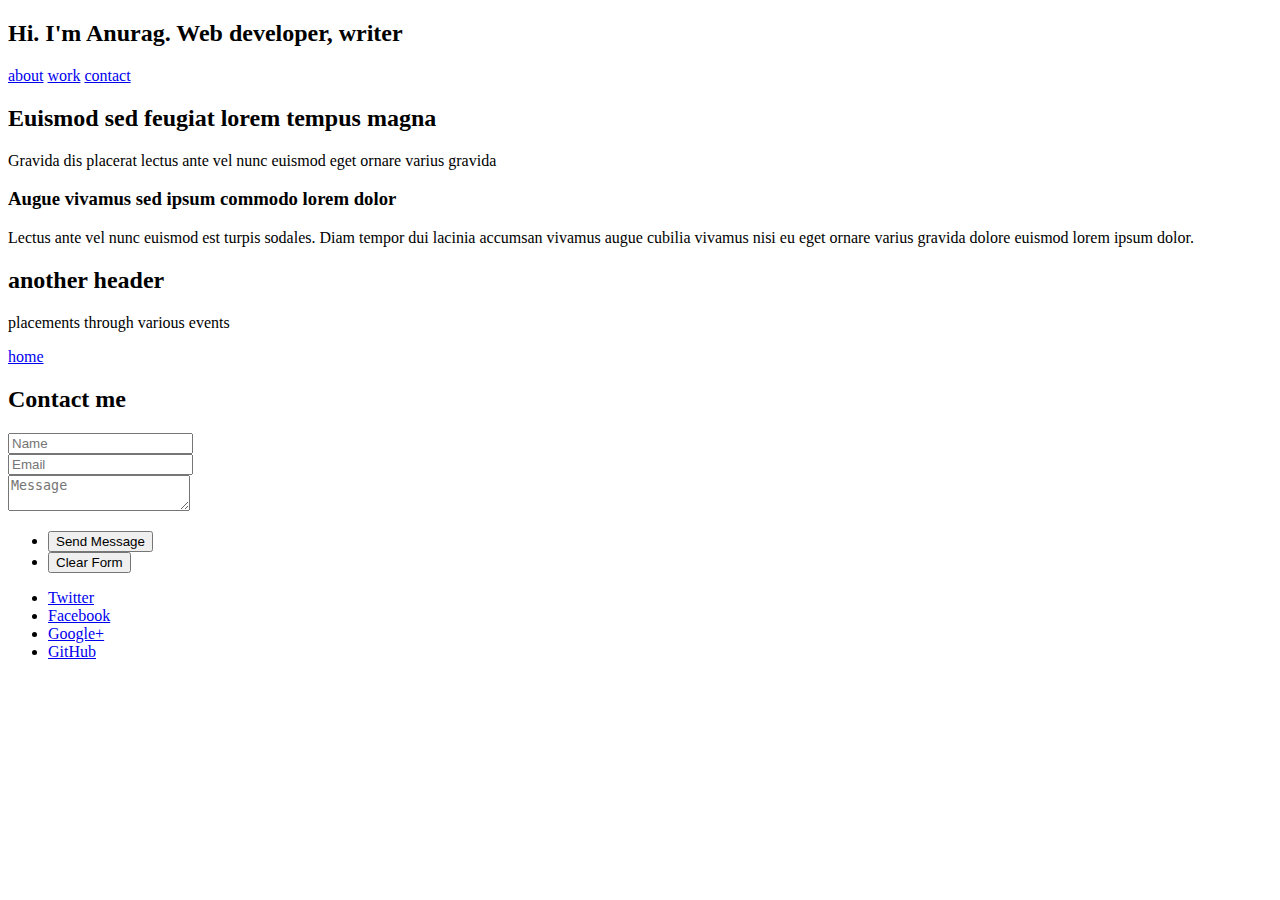
==== templates/index.html @ 3f4e7c33 "changing template" ====
<!DOCTYPE HTML>
<!--
	Tessellate 1.0 by HTML5 UP
	html5up.net | @n33co
	Free for personal and commercial use under the CCA 3.0 license (html5up.net/license)
-->
<html>
	<head>
		<title>Anurag | web developer</title>
		<meta http-equiv="content-type" content="text/html; charset=utf-8" />
		<meta name="description" content="" />
		<meta name="keywords" content="" />
		<link href="http://fonts.googleapis.com/css?family=Roboto:100,100italic,300,300italic,400,400italic" rel="stylesheet" type="text/css" />
		<!--[if lte IE 8]><script src="css/ie/html5shiv.js"></script><![endif]-->
		
	<link rel="stylesheet" href="css/skel-noscript.css" />
	<link rel="stylesheet" href="css/style.css" />
	
		<!--[if lte IE 8]><link rel="stylesheet" href="css/ie/v8.css" /><![endif]-->
		<!--[if lte IE 9]><link rel="stylesheet" href="css/ie/v9.css" /><![endif]-->
	</head>
	<body>

		<!-- Header -->
			<section id="header" class="dark">
				<header>
					<div class="info">
						<div class="circular"> </div>
						<div class="circular-info"><h2>Hi. I'm Anurag. Web developer, writer </h2></div>
						
					</div>
				</header>
				
				<footer>
					
					<a href="#first" class="button scrolly">about</a>
					<a href="#second" class="button scrolly">work</a>
					<a href="#third" class="button scrolly">contact</a>
				</footer>

				

			</section>
			
		<!-- First -->
			
			<section id="first" class="main">
				<header>
					<div class="container">
						<h2>Euismod sed feugiat lorem tempus magna</h2>
						<p>Gravida dis placerat lectus ante vel nunc euismod eget ornare varius gravida </p>
					</div>
					</header>
						<div class="content dark style2">
					<div class="container">
						<div class="row">
							<div class="12u">
								<section>
									<h3>Augue vivamus sed ipsum commodo lorem dolor</h3>
									
									<p>Lectus ante vel nunc euismod est turpis sodales. Diam tempor dui lacinia 
									accumsan vivamus augue cubilia vivamus nisi eu eget ornare varius gravida dolore
									euismod lorem ipsum dolor.</p>
									
								</section>
							</div>
						</div>						
					</div>
				</div>
			</section>

			<!-- Second -->
		<section id="second" class="main">
				
				<header>
					<div class="container">
						
						<h2>another header</h2>

						<p> placements through various events	</p>
					</div>
				</header>
				<div class="content dark style1 featured">
					<div class="container">
						<div class="row">
							
						</div>
						<div class="row">
							<div class="12u">
								<footer>
									<a href="#header" class="button scrolly">home</a>
								</footer>
							</div>
						</div>
					</div>
				</div>
			</section>


			
	
		<!-- third -->
			<section id="third" class="main">
				<header>
					<div class="container">
						<h2>Contact me</h2>
						<p></p>
					</div>
				</header>
				<div class="content style4 featured">
					<div class="container small">
						<form method="post" action="#">
							<div class="row half">
								<div class="6u"><input type="text" class="text" placeholder="Name" /></div>
								<div class="6u"><input type="text" class="text" placeholder="Email" /></div>
							</div>
							<div class="row half">
								<div class="12u"><textarea name="message" placeholder="Message"></textarea></div>
							</div>
							<div class="row">
								<div class="12u">
									<ul class="actions">
										<li><input type="submit" class="button" value="Send Message" /></li>
										<li><input type="reset" class="button alt" value="Clear Form" /></li>
									</ul>
								</div>
							</div>
						</form>
					</div>
				</div>
			</section>
			
		<!-- Footer -->
			<section id="footer">
				<ul class="icons">
					<li><a href="#" class="fa fa-twitter solo"><span>Twitter</span></a></li>
					<li><a href="#" class="fa fa-facebook solo"><span>Facebook</span></a></li>
					<li><a href="#" class="fa fa-google-plus solo"><span>Google+</span></a></li>
					
					<li><a href="#" class="fa fa-github solo"><span>GitHub</span></a></li>
				</ul>
				
			</section>
			<script src="js/jquery.min.js"></script>
		<script src="js/skel.min.js"></script>
		<script src="js/init.js"></script>

	</body>
</html>
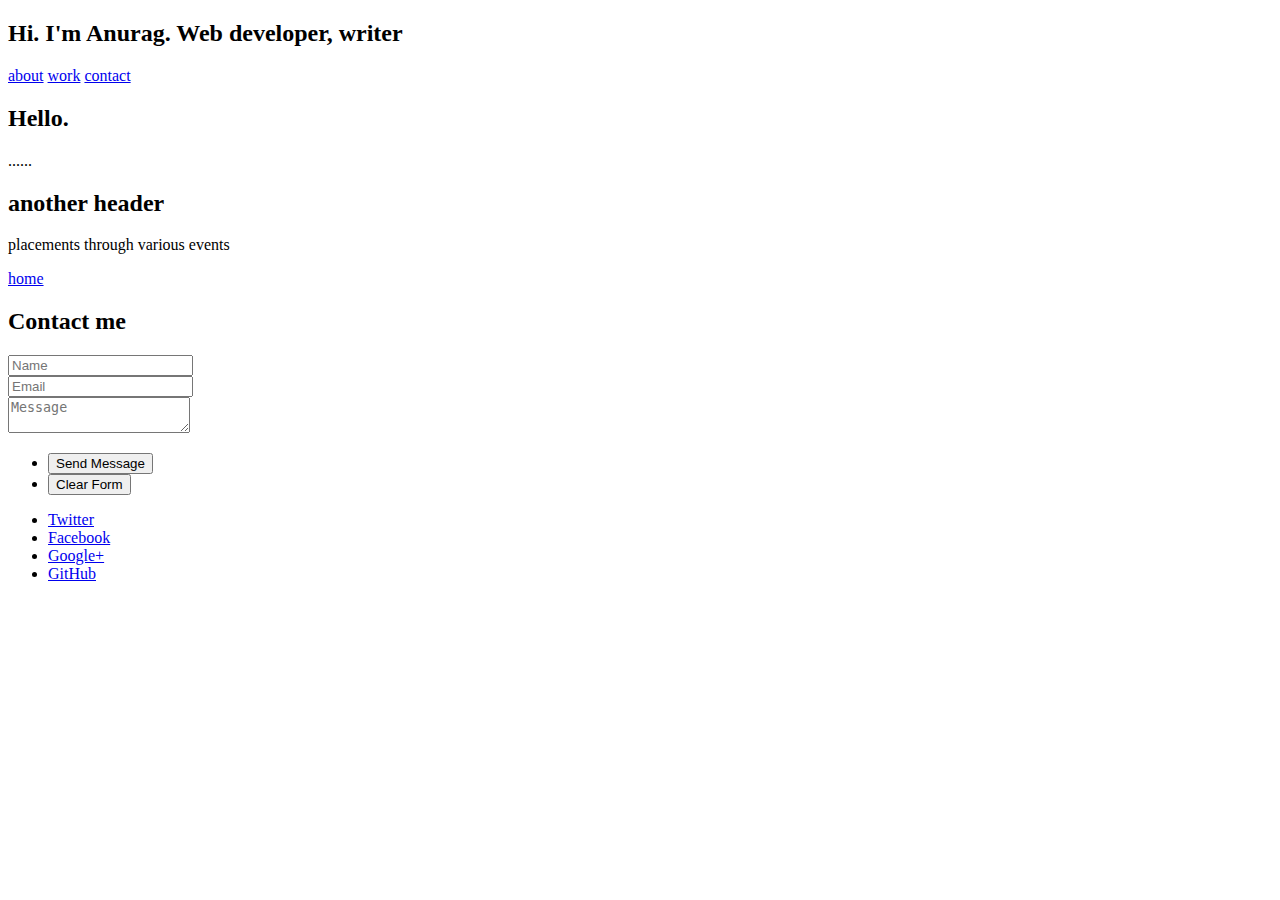
==== commit 10321bce: "disgarded changes" ====
--- a/templates/index.html
+++ b/templates/index.html
@@ -13,8 +13,8 @@
 		<link href="http://fonts.googleapis.com/css?family=Roboto:100,100italic,300,300italic,400,400italic" rel="stylesheet" type="text/css" />
 		<!--[if lte IE 8]><script src="css/ie/html5shiv.js"></script><![endif]-->
 		
-	<link rel="stylesheet" href="css/skel-noscript.css" />
-	<link rel="stylesheet" href="css/style.css" />
+	<link rel="stylesheet" href="static/css/skel-noscript.css" />
+	<link rel="stylesheet" href="static/css/style.css" />
 	
 		<!--[if lte IE 8]><link rel="stylesheet" href="css/ie/v8.css" /><![endif]-->
 		<!--[if lte IE 9]><link rel="stylesheet" href="css/ie/v9.css" /><![endif]-->
@@ -47,20 +47,17 @@
 			<section id="first" class="main">
 				<header>
 					<div class="container">
-						<h2>Euismod sed feugiat lorem tempus magna</h2>
-						<p>Gravida dis placerat lectus ante vel nunc euismod eget ornare varius gravida </p>
+						<h2>Hello.</h2>
+						
 					</div>
-					</header>
+				</header>
 						<div class="content dark style2">
 					<div class="container">
 						<div class="row">
 							<div class="12u">
 								<section>
-									<h3>Augue vivamus sed ipsum commodo lorem dolor</h3>
 									
-									<p>Lectus ante vel nunc euismod est turpis sodales. Diam tempor dui lacinia 
-									accumsan vivamus augue cubilia vivamus nisi eu eget ornare varius gravida dolore
-									euismod lorem ipsum dolor.</p>
+									<p>......</p>
 									
 								</section>
 							</div>
@@ -133,17 +130,17 @@
 		<!-- Footer -->
 			<section id="footer">
 				<ul class="icons">
-					<li><a href="#" class="fa fa-twitter solo"><span>Twitter</span></a></li>
-					<li><a href="#" class="fa fa-facebook solo"><span>Facebook</span></a></li>
-					<li><a href="#" class="fa fa-google-plus solo"><span>Google+</span></a></li>
+					<li><a href="http://twitter.com/ak_8085" target="_blank" class="fa fa-twitter solo"><span>Twitter</span></a></li>
+					<li><a href="http://facebook.com/exploretheweb" target="_blank" class="fa fa-facebook solo"><span>Facebook</span></a></li>
+					<li><a href="https://plus.google.com/u/0/117281475472956023741https://plus.google.com/u/0/117281475472956023741https://plus.google.com/u/0/117281475472956023741/posts" target="_blank" class="fa fa-google-plus solo"><span>Google+</span></a></li>
 					
 					<li><a href="#" class="fa fa-github solo"><span>GitHub</span></a></li>
 				</ul>
 				
 			</section>
-			<script src="js/jquery.min.js"></script>
-		<script src="js/skel.min.js"></script>
-		<script src="js/init.js"></script>
+			<script src="static/js/jquery.min.js"></script>
+		<script src="static/js/skel.min.js"></script>
+		<script src="static/js/init.js"></script>
 
 	</body>
 </html>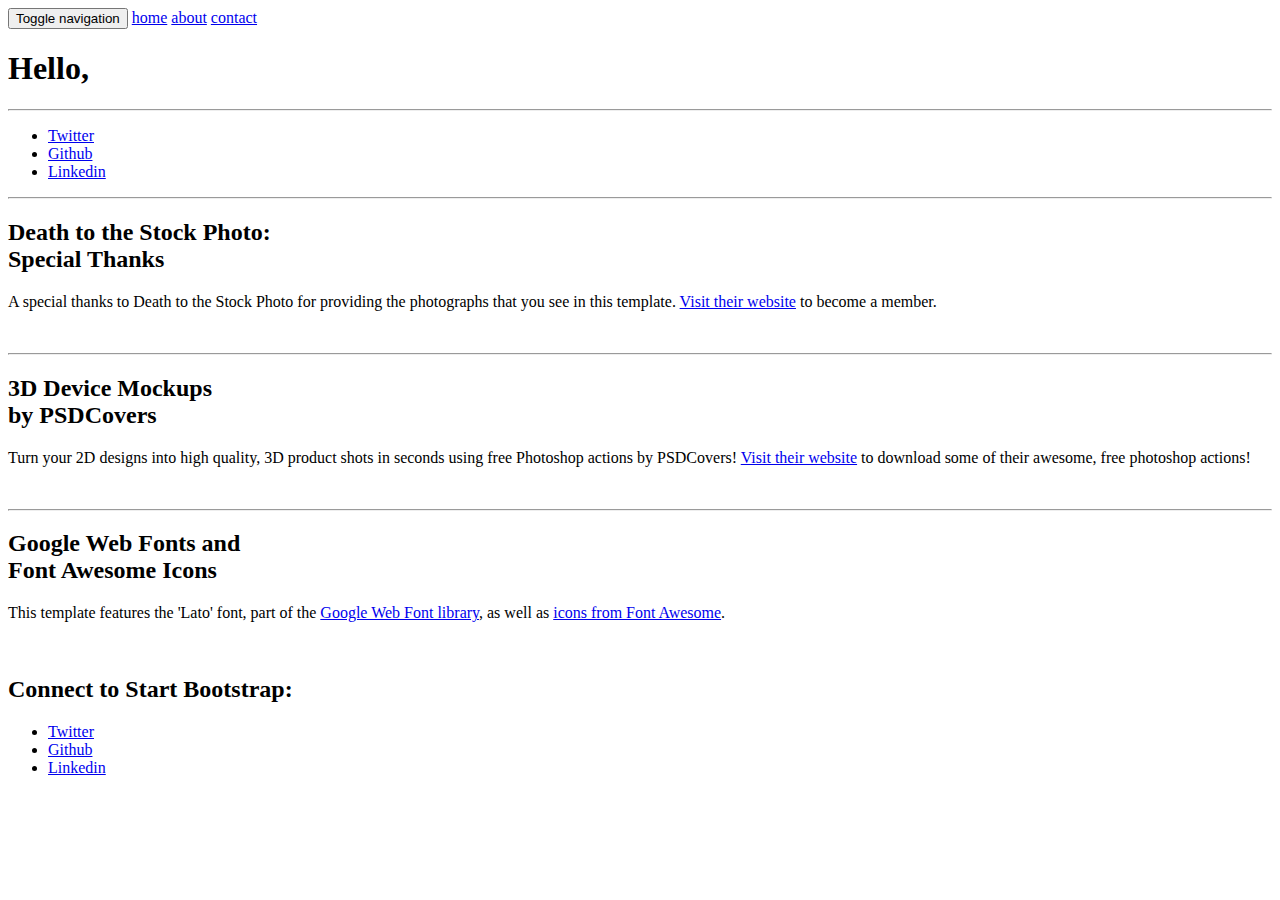
==== commit 147c6983: "added new theme" ====
--- a/templates/index.html
+++ b/templates/index.html
@@ -1,146 +1,214 @@
- <!DOCTYPE HTML>
-<!--
-	Tessellate 1.0 by HTML5 UP
-	html5up.net | @n33co
-	Free for personal and commercial use under the CCA 3.0 license (html5up.net/license)
--->
-<html>
-	<head>
-		<title>Anurag | web developer</title>
-		<meta http-equiv="content-type" content="text/html; charset=utf-8" />
-		<meta name="description" content="" />
-		<meta name="keywords" content="" />
-		<link href="http://fonts.googleapis.com/css?family=Roboto:100,100italic,300,300italic,400,400italic" rel="stylesheet" type="text/css" />
-		<!--[if lte IE 8]><script src="css/ie/html5shiv.js"></script><![endif]-->
-		
-	<link rel="stylesheet" href="static/css/skel-noscript.css" />
-	<link rel="stylesheet" href="static/css/style.css" />
-	
-		<!--[if lte IE 8]><link rel="stylesheet" href="css/ie/v8.css" /><![endif]-->
-		<!--[if lte IE 9]><link rel="stylesheet" href="css/ie/v9.css" /><![endif]-->
-	</head>
-	<body>
-
-		<!-- Header -->
-			<section id="header" class="dark">
-				<header>
-					<div class="info">
-						<div class="circular"> </div>
-						<div class="circular-info"><h2>Hi. I'm Anurag. Web developer, writer </h2></div>
-						
-					</div>
-				</header>
-				
-				<footer>
-					
-					<a href="#first" class="button scrolly">about</a>
-					<a href="#second" class="button scrolly">work</a>
-					<a href="#third" class="button scrolly">contact</a>
-				</footer>
-
-				
-
-			</section>
-			
-		<!-- First -->
-			
-			<section id="first" class="main">
-				<header>
-					<div class="container">
-						<h2>Hello.</h2>
-						
-					</div>
-				</header>
-						<div class="content dark style2">
-					<div class="container">
-						<div class="row">
-							<div class="12u">
-								<section>
-									
-									<p>......</p>
-									
-								</section>
-							</div>
-						</div>						
-					</div>
-				</div>
-			</section>
-
-			<!-- Second -->
-		<section id="second" class="main">
-				
-				<header>
-					<div class="container">
-						
-						<h2>another header</h2>
-
-						<p> placements through various events	</p>
-					</div>
-				</header>
-				<div class="content dark style1 featured">
-					<div class="container">
-						<div class="row">
-							
-						</div>
-						<div class="row">
-							<div class="12u">
-								<footer>
-									<a href="#header" class="button scrolly">home</a>
-								</footer>
-							</div>
-						</div>
-					</div>
-				</div>
-			</section>
-
-
-			
-	
-		<!-- third -->
-			<section id="third" class="main">
-				<header>
-					<div class="container">
-						<h2>Contact me</h2>
-						<p></p>
-					</div>
-				</header>
-				<div class="content style4 featured">
-					<div class="container small">
-						<form method="post" action="#">
-							<div class="row half">
-								<div class="6u"><input type="text" class="text" placeholder="Name" /></div>
-								<div class="6u"><input type="text" class="text" placeholder="Email" /></div>
-							</div>
-							<div class="row half">
-								<div class="12u"><textarea name="message" placeholder="Message"></textarea></div>
-							</div>
-							<div class="row">
-								<div class="12u">
-									<ul class="actions">
-										<li><input type="submit" class="button" value="Send Message" /></li>
-										<li><input type="reset" class="button alt" value="Clear Form" /></li>
-									</ul>
-								</div>
-							</div>
-						</form>
-					</div>
-				</div>
-			</section>
-			
-		<!-- Footer -->
-			<section id="footer">
-				<ul class="icons">
-					<li><a href="http://twitter.com/ak_8085" target="_blank" class="fa fa-twitter solo"><span>Twitter</span></a></li>
-					<li><a href="http://facebook.com/exploretheweb" target="_blank" class="fa fa-facebook solo"><span>Facebook</span></a></li>
-					<li><a href="https://plus.google.com/u/0/117281475472956023741https://plus.google.com/u/0/117281475472956023741https://plus.google.com/u/0/117281475472956023741/posts" target="_blank" class="fa fa-google-plus solo"><span>Google+</span></a></li>
-					
-					<li><a href="#" class="fa fa-github solo"><span>GitHub</span></a></li>
-				</ul>
-				
-			</section>
-			<script src="static/js/jquery.min.js"></script>
-		<script src="static/js/skel.min.js"></script>
-		<script src="static/js/init.js"></script>
-
-	</body>
-</html>+<!DOCTYPE html>
+<html lang="en">
+
+<head>
+    <meta charset="utf-8">
+    <meta name="viewport" content="width=device-width, initial-scale=1.0">
+    <meta name="description" content="">
+    <meta name="author" content="">
+
+    <title>Anurag | web developer</title>
+
+    <!-- Bootstrap core CSS -->
+    <link href="static/css/bootstrap.css" rel="stylesheet">
+
+    <!-- Custom Google Web Font -->
+    <link href="font-awesome/css/font-awesome.min.css" rel="stylesheet">
+    <link href='http://fonts.googleapis.com/css?family=Lato:100,300,400,700,900,100italic,300italic,400italic,700italic,900italic' rel='stylesheet' type='text/css'>
+
+    <!-- Add custom CSS here -->
+    <link href="static/css/landing-page.css" rel="stylesheet">
+
+</head>
+
+<body>
+
+    <nav class="navbar navbar-default navbar-fixed-top" role="navigation">
+        <div class="container">
+            <div class="navbar-header">
+                <button type="button" class="navbar-toggle" data-toggle="collapse" data-target=".navbar-ex1-collapse">
+                    <span class="sr-only">Toggle navigation</span>
+                    <span class="icon-bar"></span>
+                    <span class="icon-bar"></span>
+                    <span class="icon-bar"></span>
+                </button>
+                <a class="navbar-brand" href="#header">home</a>
+                <a class="navbar-brand" href="#header">about</a>
+                <a class="navbar-brand" href="#header">contact</a>
+            </div>
+
+            <!-- Collect the nav links, forms, and other content for toggling -->
+            <!--div class="collapse navbar-collapse navbar-right navbar-ex1-collapse">
+                <ul class="nav navbar-nav">
+                    <li><a href="#about">About</a>
+                    </li>
+                   
+                </ul>
+            </div-->
+            <!-- /.navbar-collapse -->
+        </div>
+        <!-- /.container -->
+    </nav>
+
+    <div class="intro-header">
+
+        <div class="container">
+            <section id="header">
+
+            <div class="row">
+                <div class="col-lg-12">
+                    <div class="intro-message">
+                        <h1>Hello, </h1>
+                        <h3></h3>
+                        <hr class="intro-divider">
+                        <ul class="list-inline intro-social-buttons">
+                            <li><a href="https://twitter.com/ak_8085" class="btn btn-default btn-lg"><i class="fa fa-twitter fa-fw"></i> <span class="network-name">Twitter</span></a>
+                            </li>
+                            <li><a href="https://github.com/619" class="btn btn-default btn-lg"><i class="fa fa-github fa-fw"></i> <span class="network-name">Github</span></a>
+                            </li>
+                            <li><a href="#" class="btn btn-default btn-lg"><i class="fa fa-linkedin fa-fw"></i> <span class="network-name">Linkedin</span></a>
+                            </li>
+                        </ul>
+                    </div>
+                </div>
+            </div> </section>
+
+        </div>
+        <!-- /.container -->
+
+    </div>
+    <!-- /.intro-header -->
+
+    <div class="content-section-a">
+
+        <div class="container">
+            <section id="about">
+
+            <div class="row">
+                <div class="col-lg-5 col-sm-6">
+                    <hr class="section-heading-spacer">
+                    <div class="clearfix"></div>
+                    <h2 class="section-heading">Death to the Stock Photo:
+                        <br>Special Thanks</h2>
+                    <p class="lead">A special thanks to Death to the Stock Photo for providing the photographs that you see in this template. <a target="_blank" href="http://join.deathtothestockphoto.com/">Visit their website</a> to become a member.</p>
+                </div>
+                <div class="col-lg-5 col-lg-offset-2 col-sm-6">
+                    <img class="img-responsive" src="" alt="">
+                </div>
+            </div> </section>
+
+        </div>
+        <!-- /.container -->
+
+    </div>
+    <!-- /.content-section-a -->
+
+    <div class="content-section-b">
+
+        <div class="container">
+
+            <div class="row">
+                <div class="col-lg-5 col-lg-offset-1 col-sm-push-6  col-sm-6">
+                    <hr class="section-heading-spacer">
+                    <div class="clearfix"></div>
+                    <h2 class="section-heading">3D Device Mockups
+                        <br>by PSDCovers</h2>
+                    <p class="lead">Turn your 2D designs into high quality, 3D product shots in seconds using free Photoshop actions by PSDCovers! <a target="_blank" href="http://www.psdcovers.com/">Visit their website</a> to download some of their awesome, free photoshop actions!</p>
+                </div>
+                <div class="col-lg-5 col-sm-pull-6  col-sm-6">
+                    <img class="img-responsive" src="" alt="">
+                </div>
+            </div>
+
+        </div>
+        <!-- /.container -->
+
+    </div>
+    <!-- /.content-section-b -->
+
+    <div class="content-section-a">
+
+        <div class="container">
+
+            <div class="row">
+                <div class="col-lg-5 col-sm-6">
+                    <hr class="section-heading-spacer">
+                    <div class="clearfix"></div>
+                    <h2 class="section-heading">Google Web Fonts and
+                        <br>Font Awesome Icons</h2>
+                    <p class="lead">This template features the 'Lato' font, part of the <a target="_blank" href="http://www.google.com/fonts">Google Web Font library</a>, as well as <a target="_blank" href="http://fontawesome.io">icons from Font Awesome</a>.</p>
+                </div>
+                <div class="col-lg-5 col-lg-offset-2 col-sm-6">
+                    <img class="img-responsive" src="" alt="">
+                </div>
+            </div>
+
+        </div>
+        <!-- /.container -->
+
+    </div>
+    <!-- /.content-section-a -->
+
+    <div class="banner">
+
+        <div class="container">
+
+            <div class="row">
+                <div class="col-lg-6">
+                    <h2>Connect to Start Bootstrap:</h2>
+                </div>
+                <div class="col-lg-6">
+                    <ul class="list-inline banner-social-buttons">
+                        <li><a href="https://twitter.com/ak_8085" class="btn btn-default btn-lg"><i class="fa fa-twitter fa-fw"></i> <span class="network-name">Twitter</span></a>
+                        </li>
+                        <li><a href="https://github.com/anurag619" class="btn btn-default btn-lg"><i class="fa fa-github fa-fw"></i> <span class="network-name">Github</span></a>
+                        </li>
+                        <li><a href="#" class="btn btn-default btn-lg"><i class="fa fa-linkedin fa-fw"></i> <span class="network-name">Linkedin</span></a>
+                        </li>
+                    </ul>
+                </div>
+            </div>
+
+        </div>
+        <!-- /.container -->
+
+    </div>
+    <!-- /.banner -->
+
+    <footer>
+        <div class="container">
+            <div class="row">
+                <div class="col-lg-12">
+                   
+                </div>
+            </div>
+        </div>
+    </footer>
+
+    <!-- JavaScript -->
+    <script src="js/jquery-1.10.2.js"></script>
+    <script src="js/bootstrap.js"></script>
+
+    <script>
+
+    $(document).ready(function()
+     {
+  $('a[href*=#]:not([href=#])').click(function() {
+    if (location.pathname.replace(/^\//,'') == this.pathname.replace(/^\//,'') && location.hostname == this.hostname) {
+      var target = $(this.hash);
+      target = target.length ? target : $('[name=' + this.hash.slice(1) +']');
+      if (target.length) {
+        $('html,body').animate({
+          scrollTop: target.offset().top
+        }, 1000);
+        return false;
+      }
+    }
+  });
+});
+
+    </script>
+
+</body>
+
+</html>
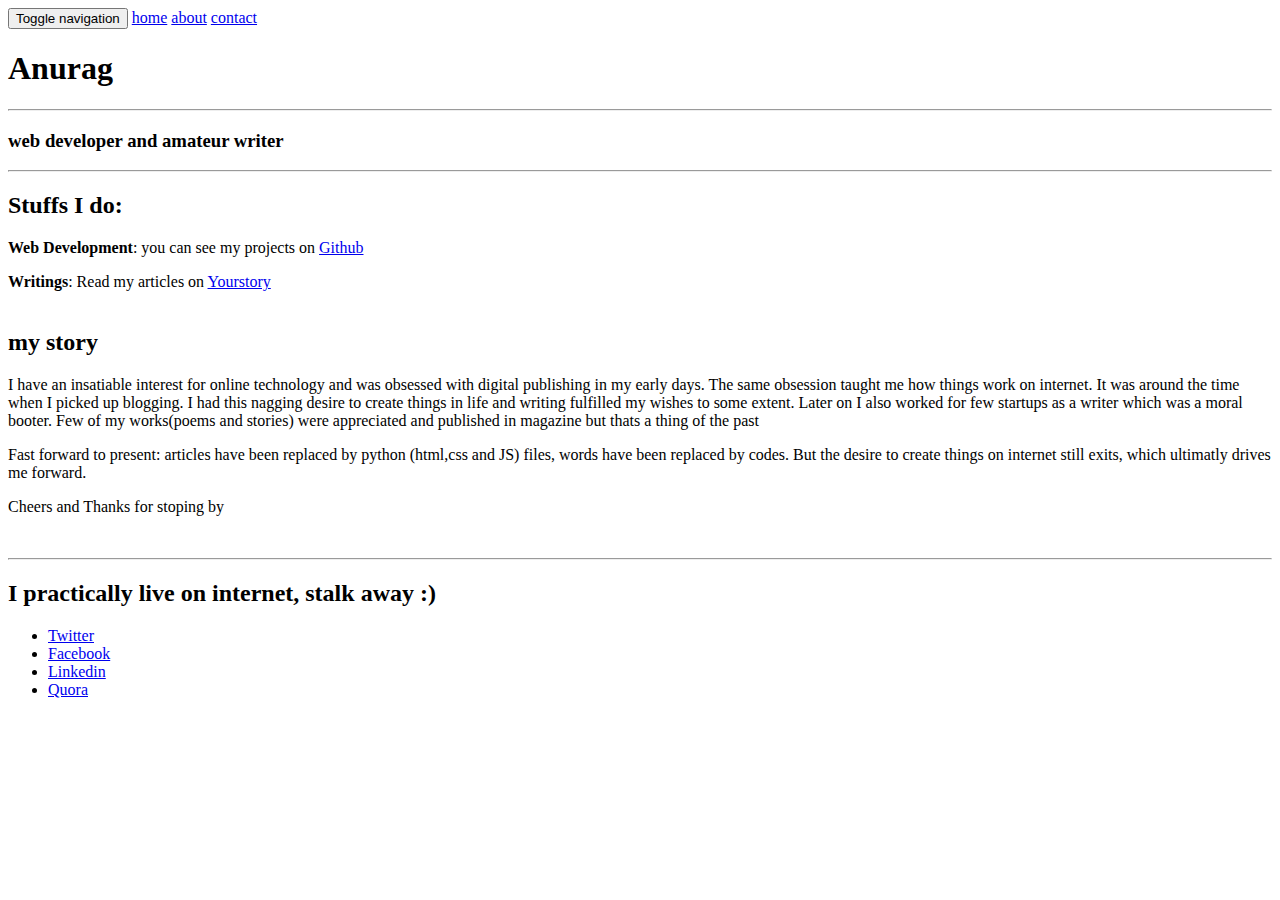
==== commit 7fba7854: "last ommit" ====
--- a/templates/index.html
+++ b/templates/index.html
@@ -4,8 +4,8 @@
 <head>
     <meta charset="utf-8">
     <meta name="viewport" content="width=device-width, initial-scale=1.0">
-    <meta name="description" content="">
-    <meta name="author" content="">
+    <meta name="description" content="Anurag, web developer from Kolkata">
+    <meta name="author" content="Anurag Kumar">
 
     <title>Anurag | web developer</title>
 
@@ -33,8 +33,8 @@
                     <span class="icon-bar"></span>
                 </button>
                 <a class="navbar-brand" href="#header">home</a>
-                <a class="navbar-brand" href="#header">about</a>
-                <a class="navbar-brand" href="#header">contact</a>
+                <a class="navbar-brand" href="#about">about</a>
+                <a class="navbar-brand" href="#contact">contact</a>
             </div>
 
             <!-- Collect the nav links, forms, and other content for toggling -->
@@ -58,17 +58,10 @@
             <div class="row">
                 <div class="col-lg-12">
                     <div class="intro-message">
-                        <h1>Hello, </h1>
-                        <h3></h3>
-                        <hr class="intro-divider">
-                        <ul class="list-inline intro-social-buttons">
-                            <li><a href="https://twitter.com/ak_8085" class="btn btn-default btn-lg"><i class="fa fa-twitter fa-fw"></i> <span class="network-name">Twitter</span></a>
-                            </li>
-                            <li><a href="https://github.com/619" class="btn btn-default btn-lg"><i class="fa fa-github fa-fw"></i> <span class="network-name">Github</span></a>
-                            </li>
-                            <li><a href="#" class="btn btn-default btn-lg"><i class="fa fa-linkedin fa-fw"></i> <span class="network-name">Linkedin</span></a>
-                            </li>
-                        </ul>
+                        <h1>Anurag</h1>
+                        <hr class="intro-divider"></hr>
+                        <h3>web developer and amateur writer</h3>
+                        
                     </div>
                 </div>
             </div> </section>
@@ -88,9 +81,17 @@
                 <div class="col-lg-5 col-sm-6">
                     <hr class="section-heading-spacer">
                     <div class="clearfix"></div>
-                    <h2 class="section-heading">Death to the Stock Photo:
-                        <br>Special Thanks</h2>
-                    <p class="lead">A special thanks to Death to the Stock Photo for providing the photographs that you see in this template. <a target="_blank" href="http://join.deathtothestockphoto.com/">Visit their website</a> to become a member.</p>
+                    <h2 class="section-heading">Stuffs I do: </h2>
+
+                    <p class="lead"><b>Web Development</b>: you can see my projects on <a target="_blank" href="http://www.github.com/anurag619">Github</a>
+                    <p class="lead"><b>Writings</b>: Read my articles on <a href="http://yourstory.com/author/anurag-kumar/" target="_blank">Yourstory</a> <br></br>
+
+                    <h2 class="section-heading">my story</h2>
+
+                    <p class="lead"> I have an insatiable interest for online technology and was obsessed with digital publishing in my early days. The same obsession taught me how things work on internet. It was around the time when I picked up blogging. I had this nagging desire to create things in life and writing fulfilled my wishes to some extent. Later on I also worked for few startups as a writer which was a moral booter. Few of my works(poems and stories) were appreciated and published in magazine but thats a thing of the <a herf="http://www.anurag3rdsep.blogspot.in" target="_blank">past</a></p>
+                    <p class="lead">Fast forward to present: articles have been replaced by python (html,css and JS) files, words have been replaced by codes. But the desire to create things on internet still exits, which ultimatly drives me forward.</p>
+                    
+                    <p class="lead">Cheers and Thanks for stoping by</p>
                 </div>
                 <div class="col-lg-5 col-lg-offset-2 col-sm-6">
                     <img class="img-responsive" src="" alt="">
@@ -103,7 +104,7 @@
     </div>
     <!-- /.content-section-a -->
 
-    <div class="content-section-b">
+    <!--div class="content-section-b">
 
         <div class="container">
 
@@ -111,9 +112,9 @@
                 <div class="col-lg-5 col-lg-offset-1 col-sm-push-6  col-sm-6">
                     <hr class="section-heading-spacer">
                     <div class="clearfix"></div>
-                    <h2 class="section-heading">3D Device Mockups
-                        <br>by PSDCovers</h2>
-                    <p class="lead">Turn your 2D designs into high quality, 3D product shots in seconds using free Photoshop actions by PSDCovers! <a target="_blank" href="http://www.psdcovers.com/">Visit their website</a> to download some of their awesome, free photoshop actions!</p>
+                    <h2 class="section-heading">heading
+                        <br></h2>
+                    <p class="lead">some more describtion..... </p>
                 </div>
                 <div class="col-lg-5 col-sm-pull-6  col-sm-6">
                     <img class="img-responsive" src="" alt="">
@@ -121,7 +122,7 @@
             </div>
 
         </div>
-        <!-- /.container -->
+        
 
     </div>
     <!-- /.content-section-b -->
@@ -129,18 +130,27 @@
     <div class="content-section-a">
 
         <div class="container">
+            <section id="contact">
 
             <div class="row">
                 <div class="col-lg-5 col-sm-6">
                     <hr class="section-heading-spacer">
                     <div class="clearfix"></div>
-                    <h2 class="section-heading">Google Web Fonts and
-                        <br>Font Awesome Icons</h2>
-                    <p class="lead">This template features the 'Lato' font, part of the <a target="_blank" href="http://www.google.com/fonts">Google Web Font library</a>, as well as <a target="_blank" href="http://fontawesome.io">icons from Font Awesome</a>.</p>
+                    <h2 class="section-heading">I practically live on internet, stalk away :)
+                        <br></h2>
+                    <p class="lead"><div class="col-lg-6">
+                    <ul class="list-inline banner-social-buttons">
+                        <li><a target="_blank" href="https://twitter.com/ak_8085" class="btn btn-default btn-lg"><i class="fa fa-twitter fa-fw"></i> <span class="network-name">Twitter</span></a>
+                        </li>
+                        <li><a target="_blank" href="https://facebook.com/exploretheweb" class="btn btn-default btn-lg"><i class="fa fa-github fa-fw"></i> <span class="network-name">Facebook</span></a>
+                        </li>
+                        <li><a target="_blank" href="http://www.linkedin.com/in/ak8085" class="btn btn-default btn-lg"><i class="fa fa-linkedin fa-fw"></i> <span class="network-name">Linkedin</span></a>
+                        </li>
+                        <li><a target="_blank" href="http://www.quora.com/Anurag-Kumar-1" class="btn btn-default btn-lg"><i class="fa fa-linkedin fa-fw"></i> <span class="network-name">Quora</span></a> </li>
+                    </ul>
+                </div></p>
                 </div>
-                <div class="col-lg-5 col-lg-offset-2 col-sm-6">
-                    <img class="img-responsive" src="" alt="">
-                </div>
+                
             </div>
 
         </div>
@@ -149,45 +159,14 @@
     </div>
     <!-- /.content-section-a -->
 
-    <div class="banner">
-
-        <div class="container">
-
-            <div class="row">
-                <div class="col-lg-6">
-                    <h2>Connect to Start Bootstrap:</h2>
-                </div>
-                <div class="col-lg-6">
-                    <ul class="list-inline banner-social-buttons">
-                        <li><a href="https://twitter.com/ak_8085" class="btn btn-default btn-lg"><i class="fa fa-twitter fa-fw"></i> <span class="network-name">Twitter</span></a>
-                        </li>
-                        <li><a href="https://github.com/anurag619" class="btn btn-default btn-lg"><i class="fa fa-github fa-fw"></i> <span class="network-name">Github</span></a>
-                        </li>
-                        <li><a href="#" class="btn btn-default btn-lg"><i class="fa fa-linkedin fa-fw"></i> <span class="network-name">Linkedin</span></a>
-                        </li>
-                    </ul>
-                </div>
-            </div>
-
-        </div>
-        <!-- /.container -->
-
-    </div>
-    <!-- /.banner -->
 
     <footer>
-        <div class="container">
-            <div class="row">
-                <div class="col-lg-12">
-                   
-                </div>
-            </div>
-        </div>
+       
     </footer>
 
     <!-- JavaScript -->
-    <script src="js/jquery-1.10.2.js"></script>
-    <script src="js/bootstrap.js"></script>
+    <script src="/static/js/jquery-1.10.2.js"></script>
+    <script src="/static/js/bootstrap.js"></script>
 
     <script>
 
